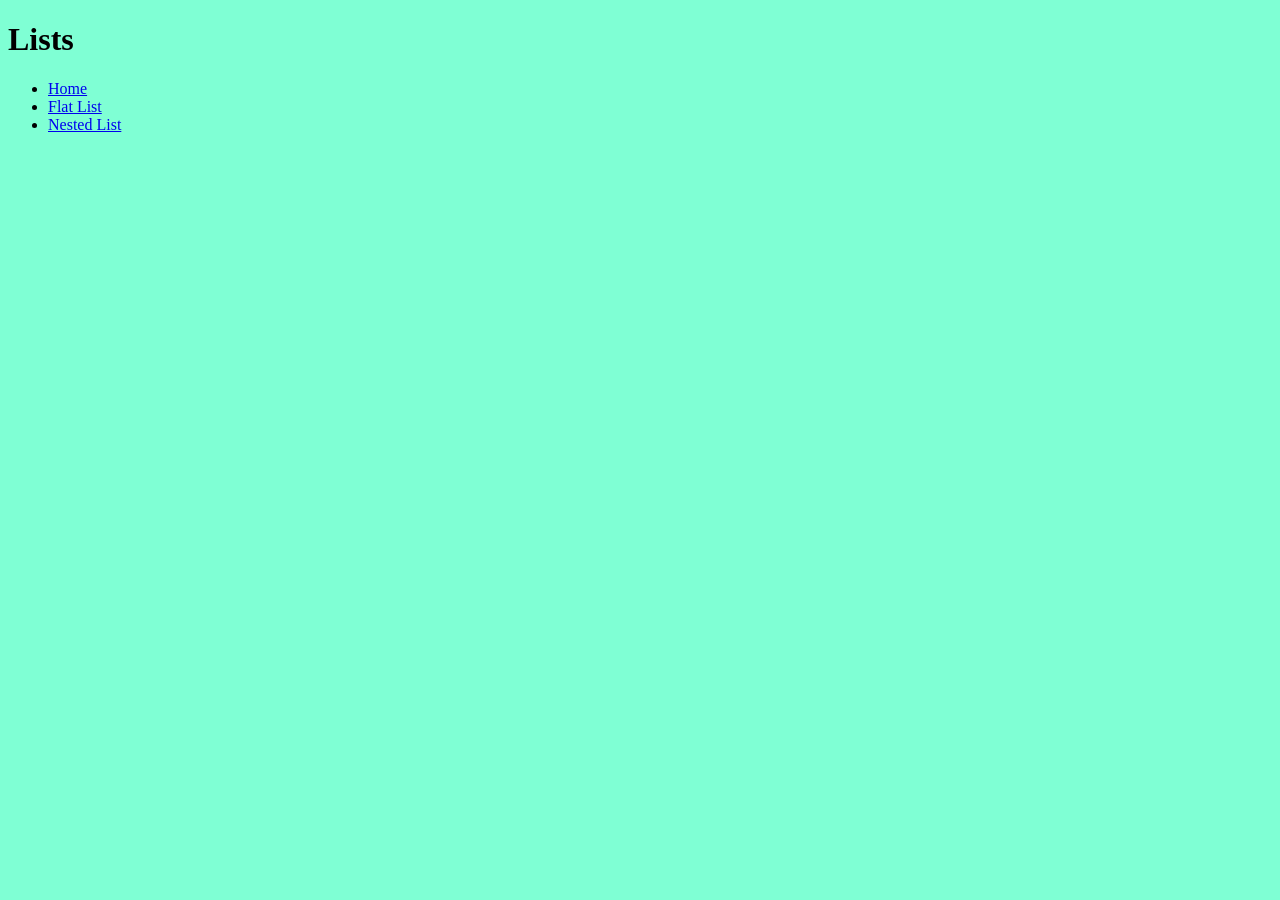
==== index.html @ ed826234 "stubed out pages" ====
<!DOCTYPE html>
<html lang="en">

<head>

<meta charset="utf-8">
<title>Lists</title>
<link rel="stylesheet" href="styles.css">

</head>



<body>

 <h1>Lists</h1>

    <ul>
<li>
   <a href="index.html">Home</a>

</li>
<li>
    <a href="flat-list.html">Flat List</a>

</li>
<li>
    <a href="nested-list.html">Nested List</a>
    

</li>
    </ul>

</body>





</html>
---- styles.css ----
html{background-color: aquamarine;}
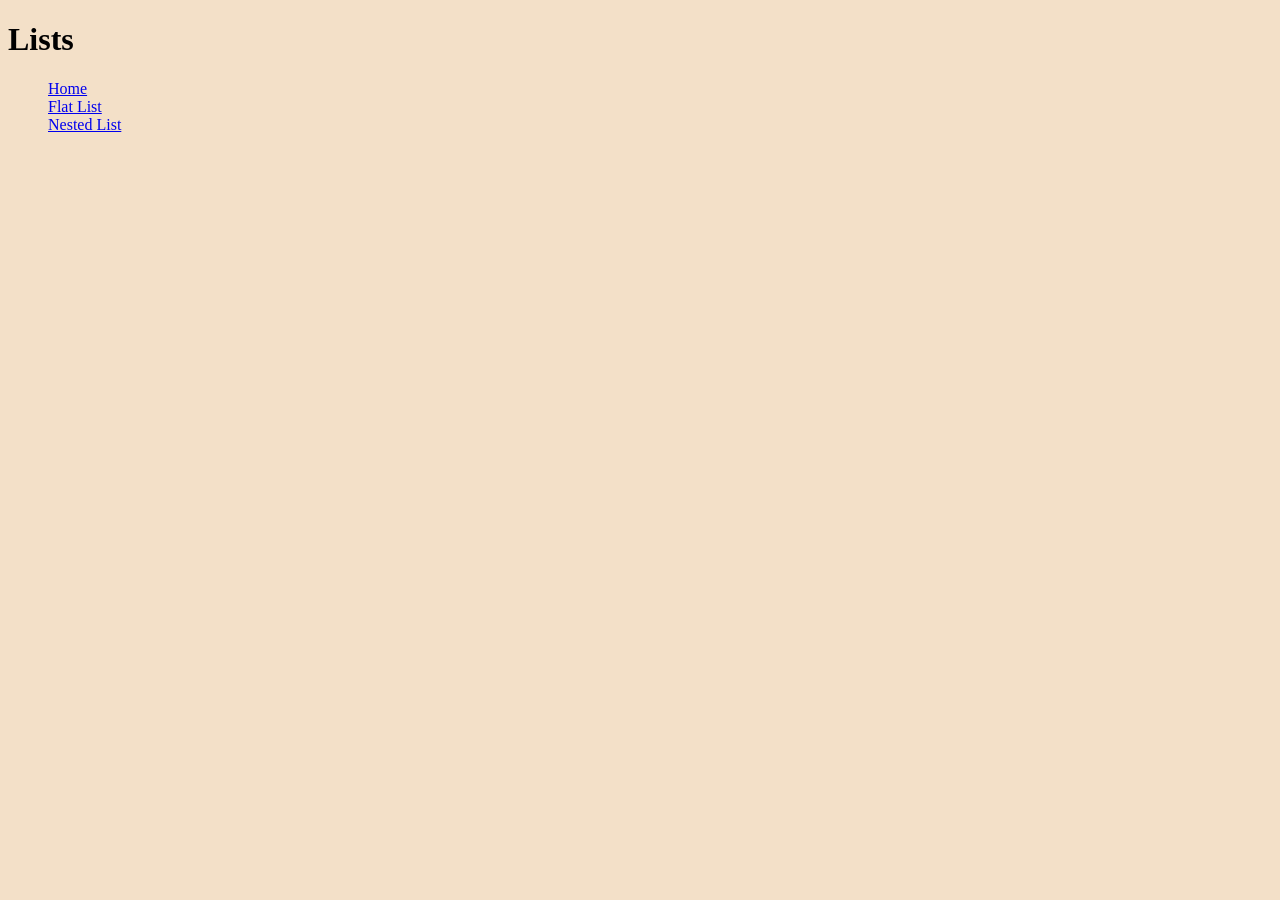
==== commit 3a866631: "more content" ====
--- a/index.html
+++ b/index.html
@@ -15,7 +15,7 @@
 
  <h1>Lists</h1>
 
-    <ul>
+    <ul class="navagate">
 <li>
    <a href="index.html">Home</a>
 
--- a/styles.css
+++ b/styles.css
@@ -1 +1,14 @@
-html{background-color: aquamarine;}+html
+{background-color: rgb(243, 224, 200);}
+
+
+
+.navagate {list-style-type: none;}
+
+.square-list { 
+    list-style-type:square
+
+}
+.letter-list{
+list-style-type: lower-alpha;
+}
